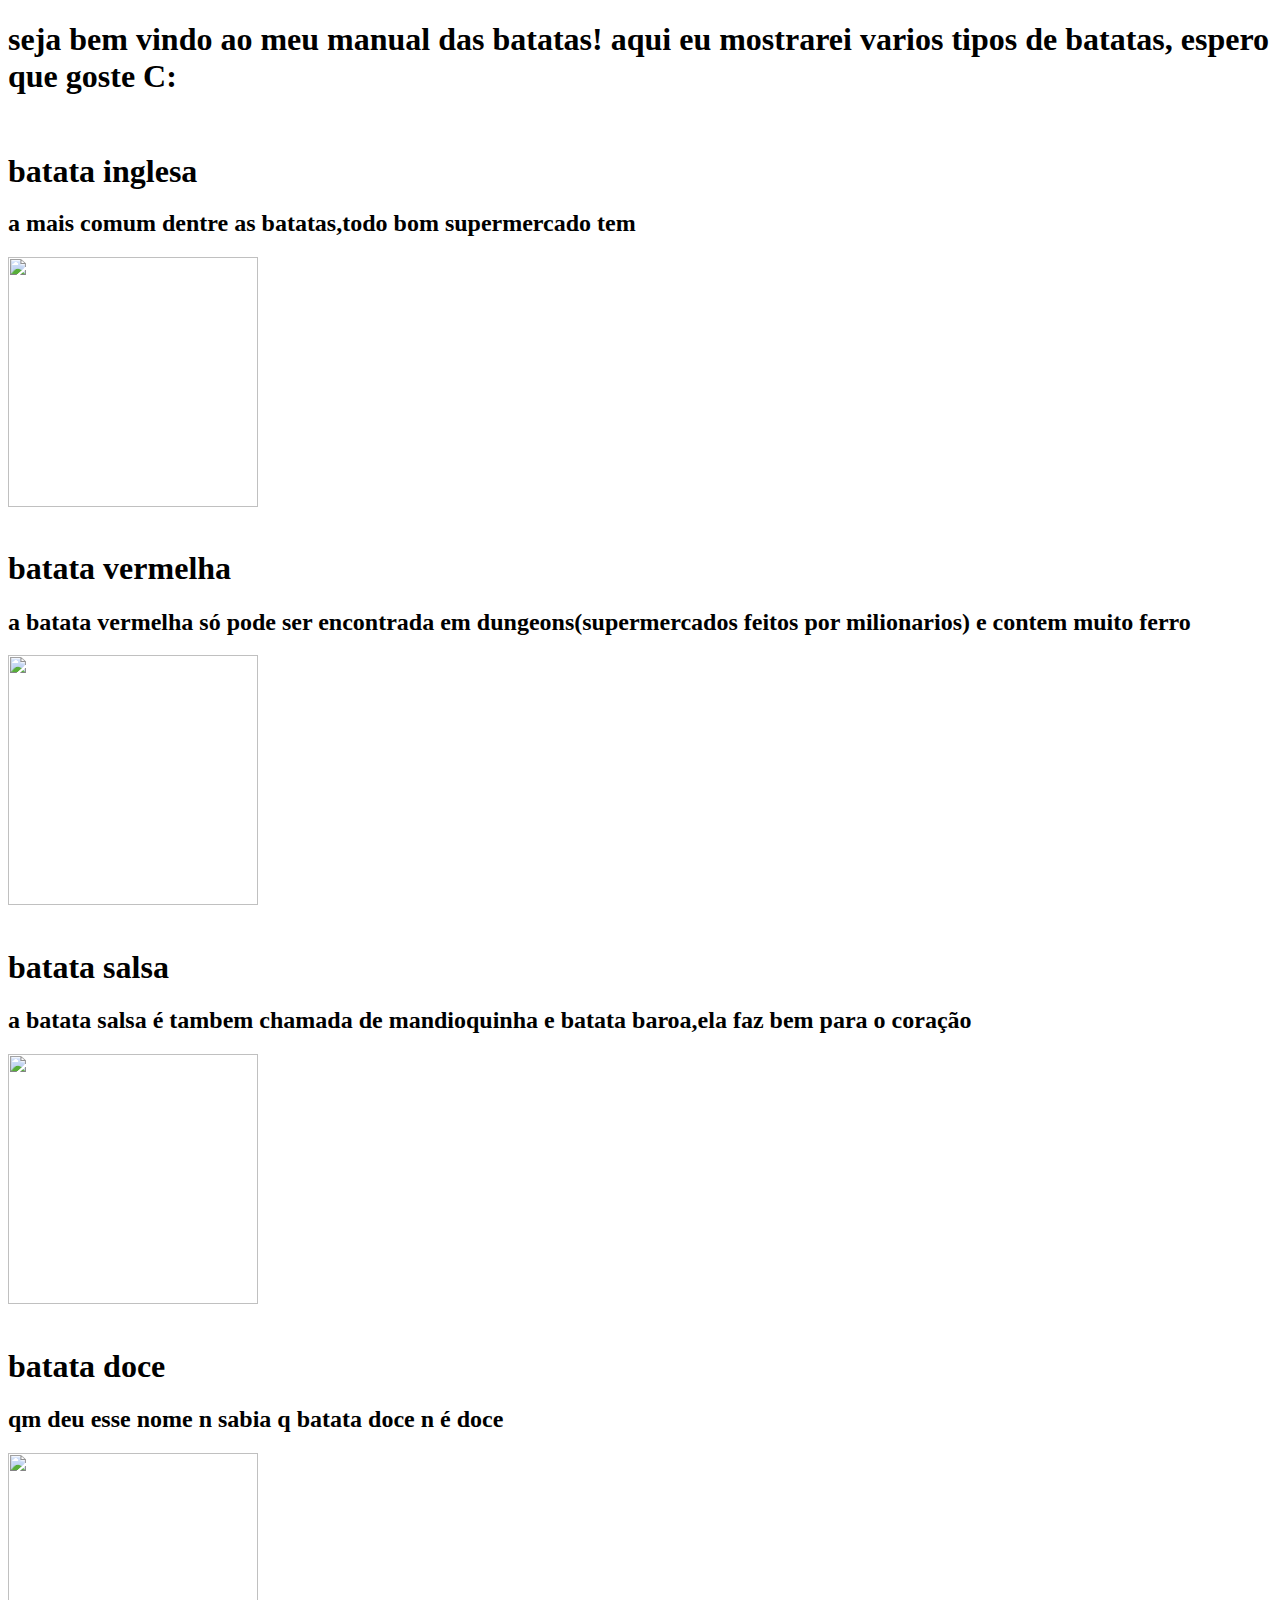
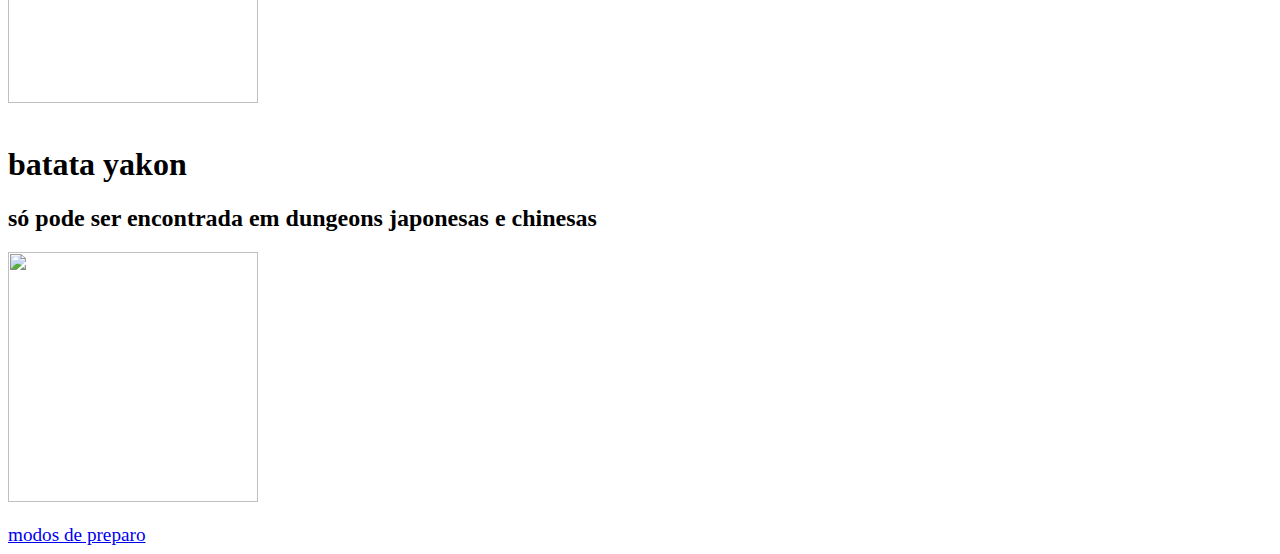
==== index.html @ 418d7081 "Update index.html" ====
<!DOCTYPE html>
<html lang="en">
<head>
    <meta charset="UTF-8">
    <title>WORLD OF POTATOS</title>
    <link href="style.css" rel="stylesheet">
</head>
<body>
<main>
<h1> seja bem vindo ao meu manual das batatas! aqui eu mostrarei varios tipos de batatas, espero que goste C:</h1>
<br>
<br>
<h1 style="MARGIN: 0cm 0cm 0pt">batata inglesa</h1>
<h2>a mais comum dentre as batatas,todo bom supermercado tem</h2>
<img src="https://www.supermercadosbh.com.br/wp-content/uploads/2020/08/batata-inglesa-kg.png" width="250" height="250">
<br>
<br>
<h1>batata vermelha</h1>
<h2>a batata vermelha só pode ser encontrada em dungeons(supermercados feitos por milionarios) e contem muito ferro</h2>
<img src="https://cdn.shopify.com/s/files/1/0378/5231/5780/products/6183766_1446e0da-7046-4b4b-bbc4-cc21d63aa14e_600x.png?v=1591633209" width="250" height="250">
<br>
<br>
<h1>batata salsa</h1>
<h2>a batata salsa é tambem chamada de mandioquinha e batata baroa,ela faz bem para o coração</h2>
<img src="https://statics.angeloni.com.br/super/files/produtos/164682/164682_1_large.jpg" width="250" height="250">
<br>
<br>
<h1>batata doce</h1>
<h2>qm deu esse nome n sabia q batata doce n é doce</h2>
<img src="https://i0.wp.com/chacarastrapasson.com.br/wp-content/uploads/2020/04/batata-doce-rosada.jpg?fit=1200%2C1200&ssl=1" width="250" height="250">
<br>
<br>
<h1>batata yakon</h1>
<h2>só pode ser encontrada em dungeons japonesas e chinesas</h2>
<img src="https://www.opopular.com.br/polopoly_fs/1.602185.1404837132!/image/image.jpg_gen/derivatives/landscape_800/image.jpg" width="250" height="250">
<br>
<br>
<a href="index2.html" title="modos de preparo">modos de preparo</a>





</main>
</body>
</html>
---- style.css ----
body{background-image: url(https://conteudo.imguol.com.br/c/entretenimento/0e/2017/10/15/batata-crua-1508077604971_v2_1920x1269.jpg);}
h1{background-color: white;}
h2{background-color: white;}
body{background-repeat: no-repeat;}
body{background-size: 10000px;}
a{font-size: larger;}
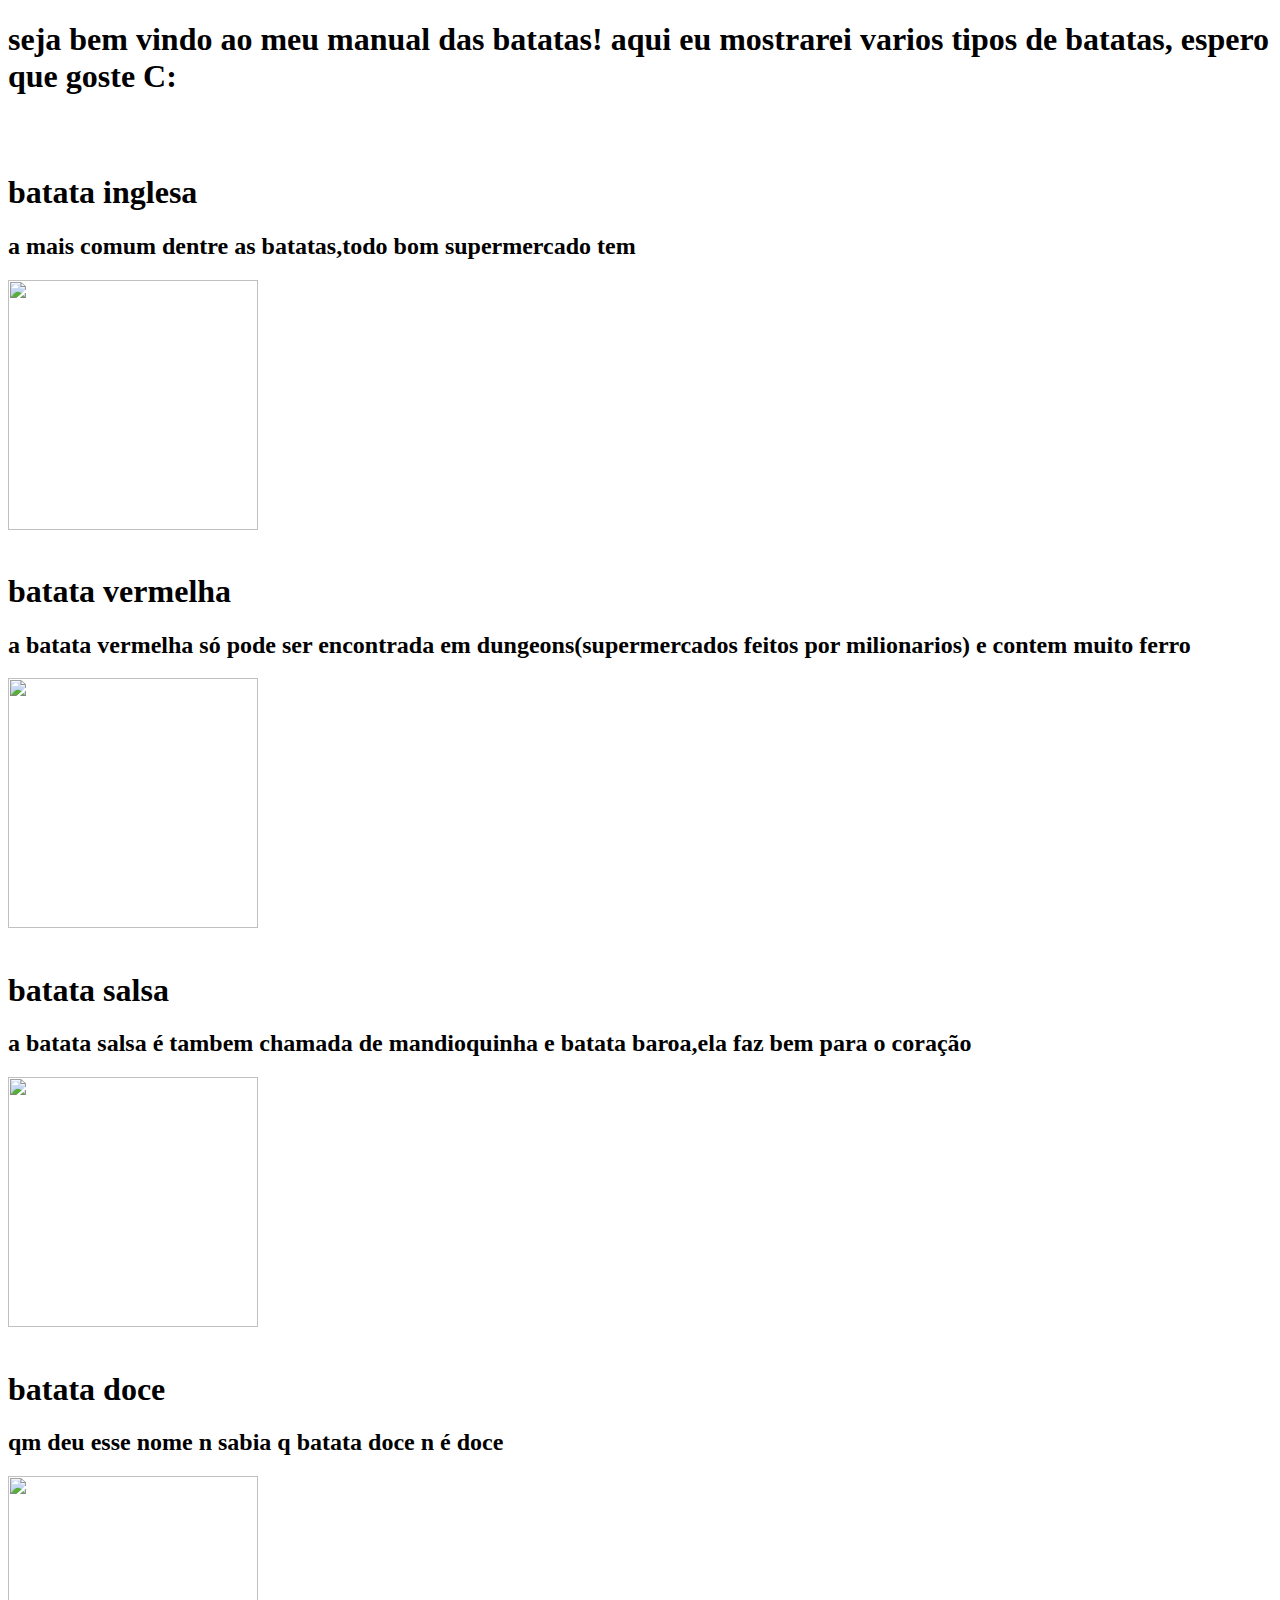
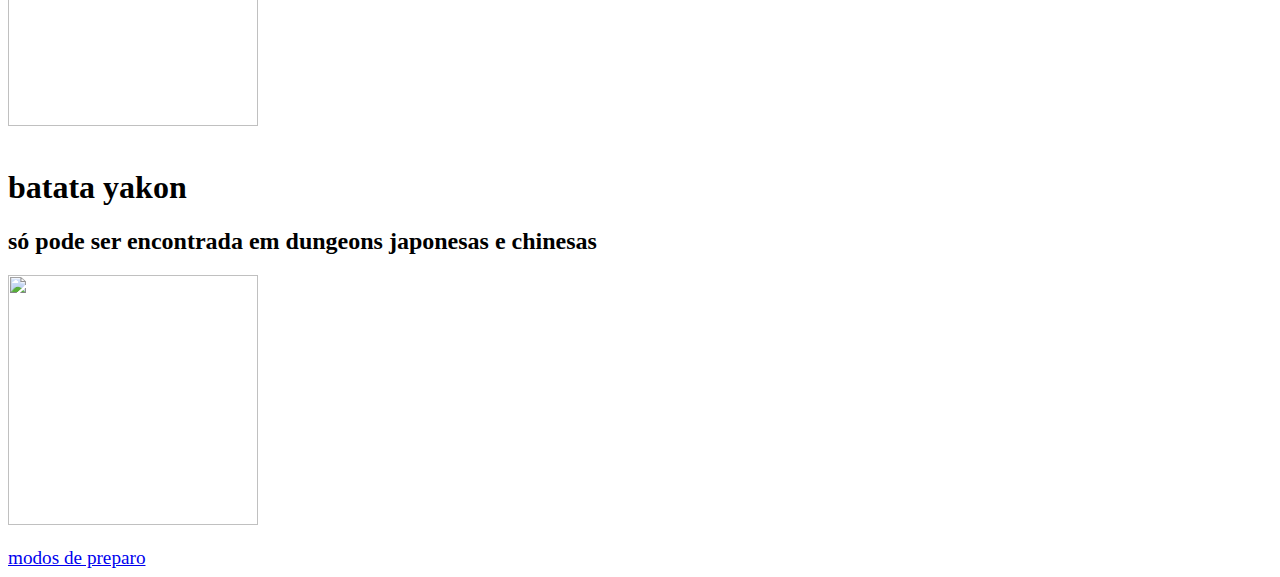
==== commit a8533239: "Update index.html" ====
--- a/index.html
+++ b/index.html
@@ -10,7 +10,7 @@
 <h1> seja bem vindo ao meu manual das batatas! aqui eu mostrarei varios tipos de batatas, espero que goste C:</h1>
 <br>
 <br>
-<h1 style="MARGIN: 0cm 0cm 0pt">batata inglesa</h1>
+<h1>batata inglesa</h1>
 <h2>a mais comum dentre as batatas,todo bom supermercado tem</h2>
 <img src="https://www.supermercadosbh.com.br/wp-content/uploads/2020/08/batata-inglesa-kg.png" width="250" height="250">
 <br>
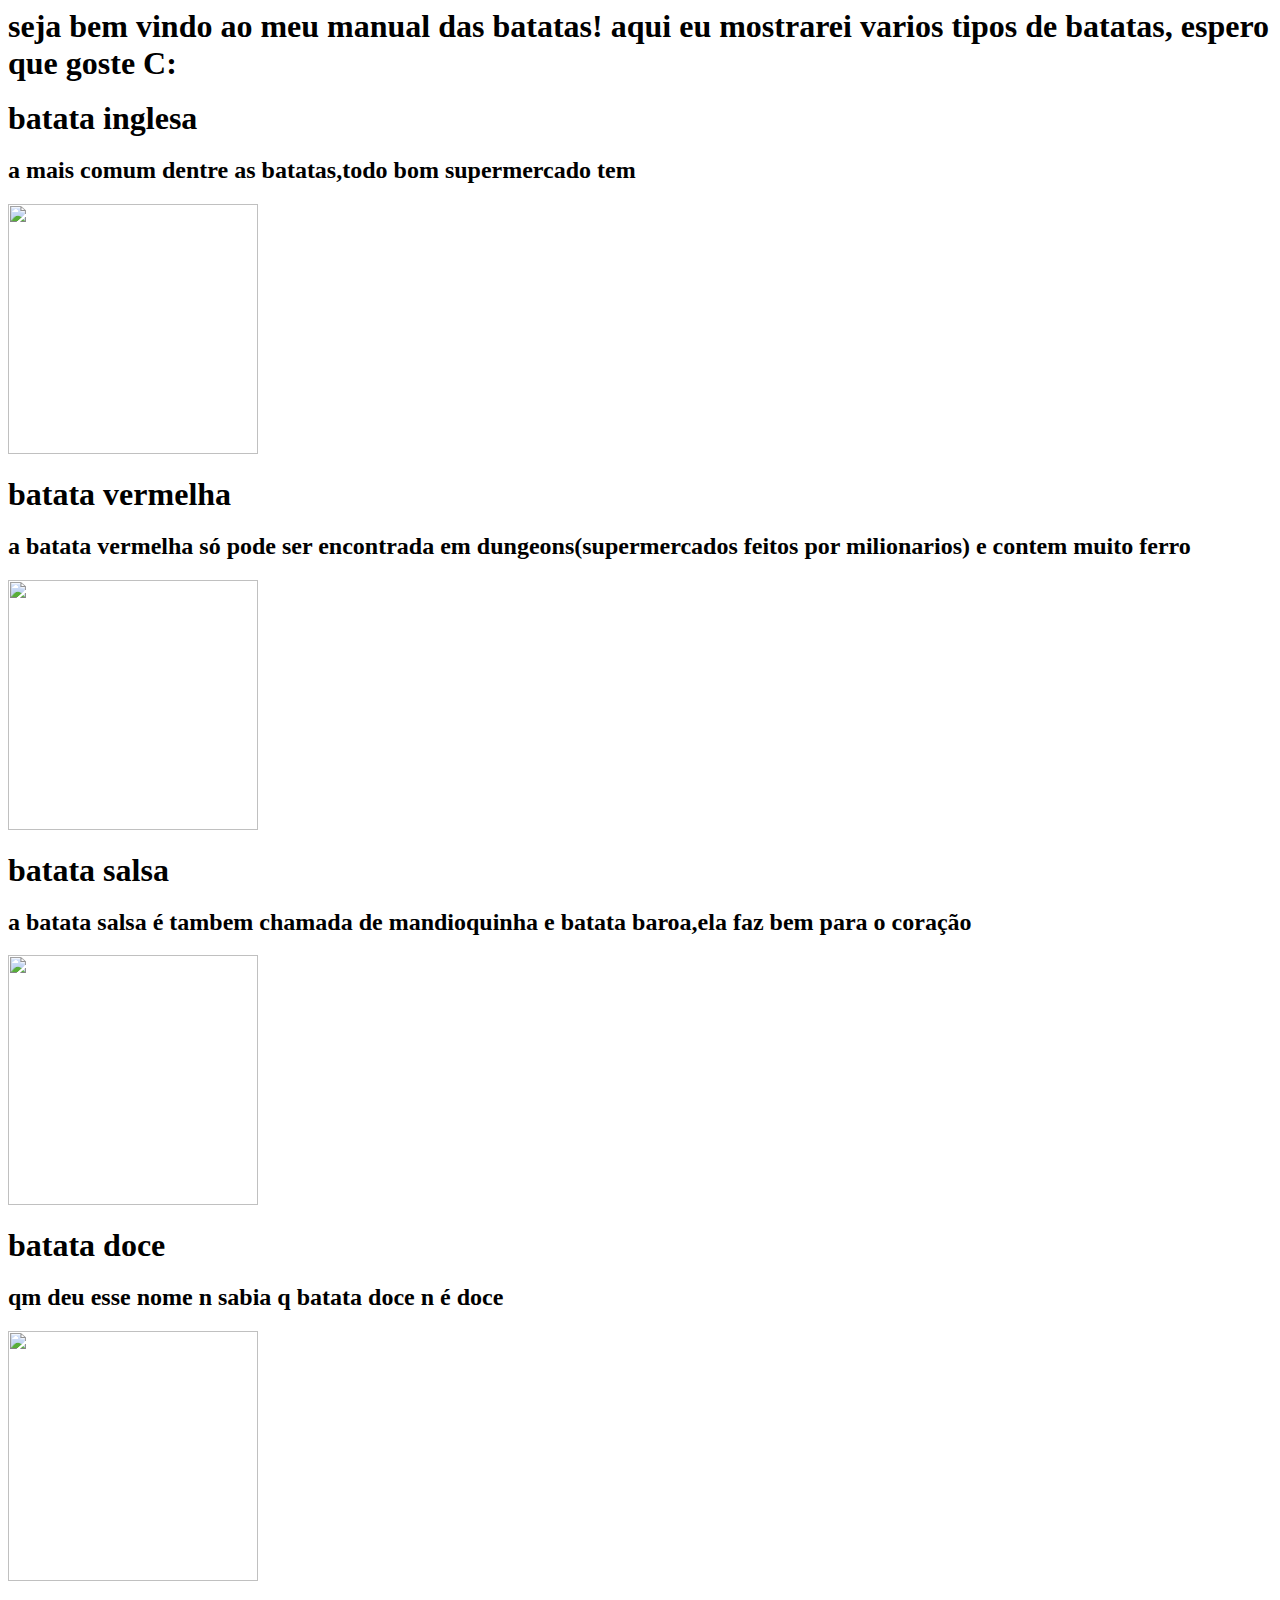
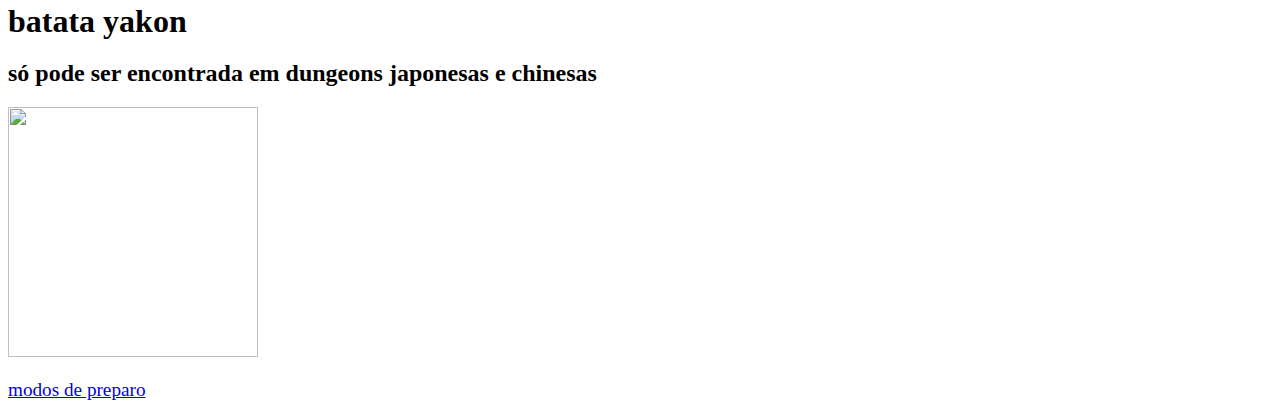
==== commit 503fe3c0: "Update index.html" ====
--- a/index.html
+++ b/index.html
@@ -2,7 +2,7 @@
 <html lang="en">
 <head>
     <meta charset="UTF-8">
-    <title>WORLD OF POTATOS</title>
+    <title>WORLD OF POTATOES</title>
     <link href="style.css" rel="stylesheet">
 </head>
 <body>
--- a/style.css
+++ b/style.css
@@ -1,6 +1,15 @@
 body{background-image: url(https://conteudo.imguol.com.br/c/entretenimento/0e/2017/10/15/batata-crua-1508077604971_v2_1920x1269.jpg);}
-h1{background-color: white;}
-h2{background-color: white;}
+h1{
+  
+  background-color: white;
+  display: inline;
+
+}
+h2{
+  
+  background-color: white;
+
+}
 body{background-repeat: no-repeat;}
 body{background-size: 10000px;}
-a{font-size: larger;}+a{font-size: larger;}
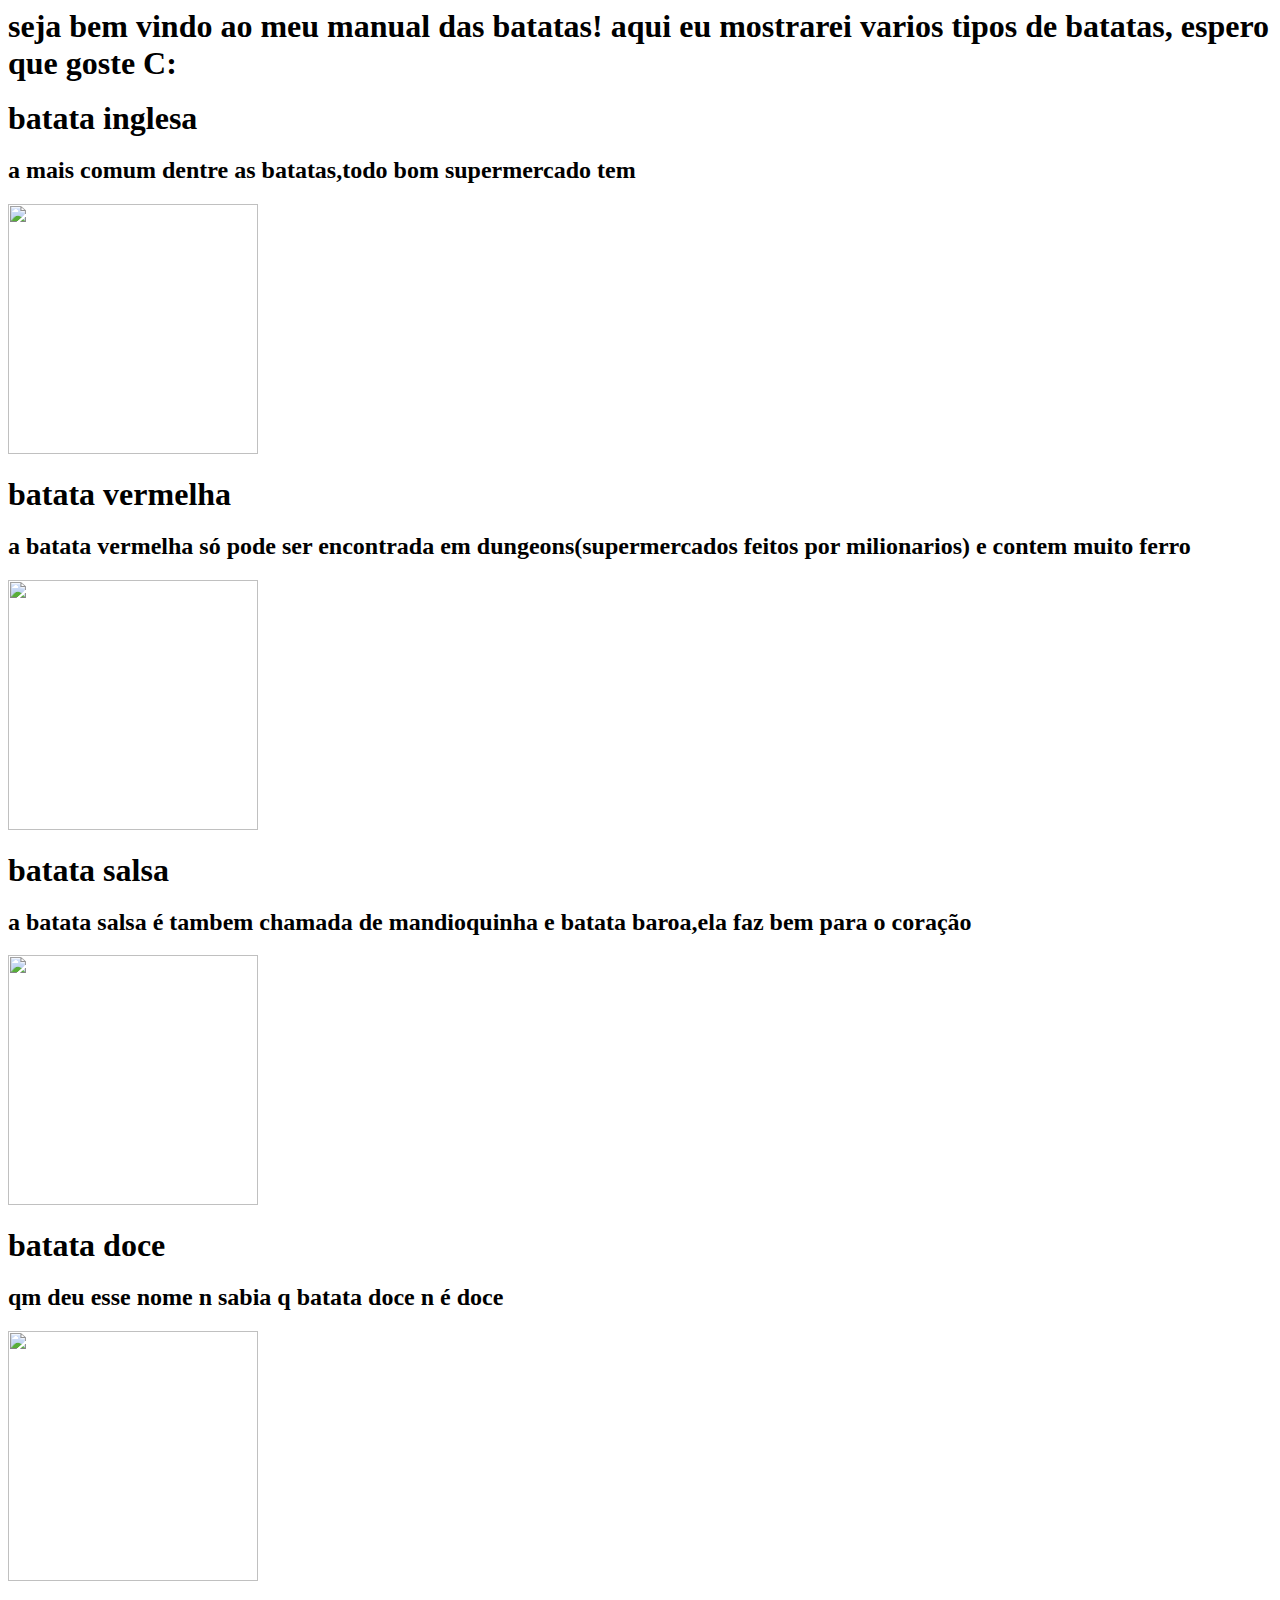
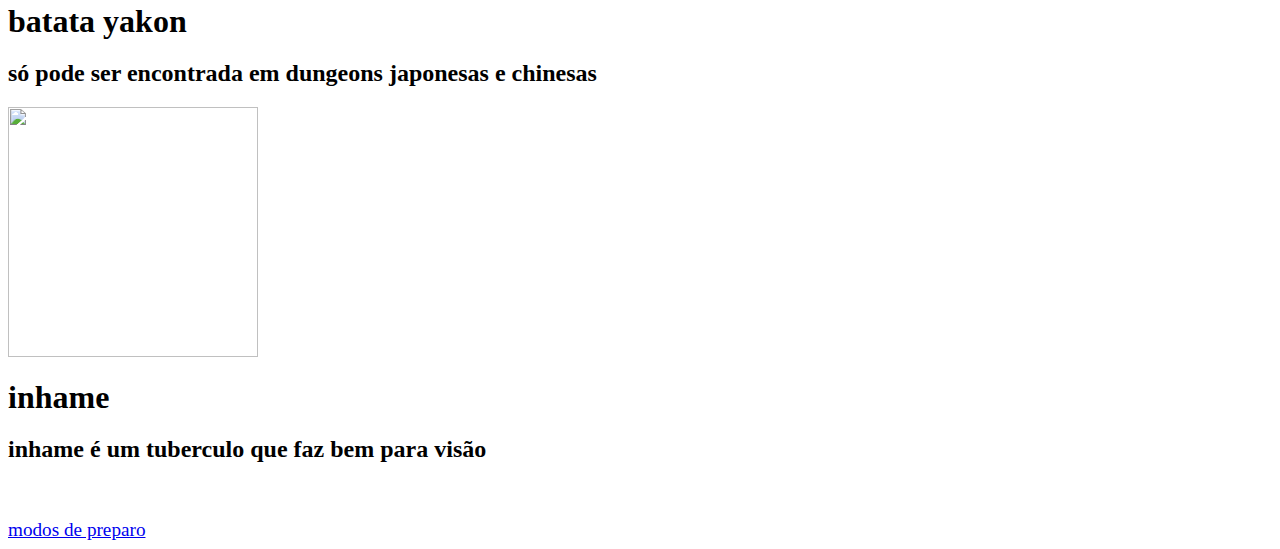
==== commit 3c1fba6d: "Update index.html" ====
--- a/index.html
+++ b/index.html
@@ -35,6 +35,10 @@
 <img src="https://www.opopular.com.br/polopoly_fs/1.602185.1404837132!/image/image.jpg_gen/derivatives/landscape_800/image.jpg" width="250" height="250">
 <br>
 <br>
+<h1>inhame</h1>
+<h2>inhame é um tuberculo que faz bem para visão</h2>
+<br>
+<br>
 <a href="index2.html" title="modos de preparo">modos de preparo</a>
 
 
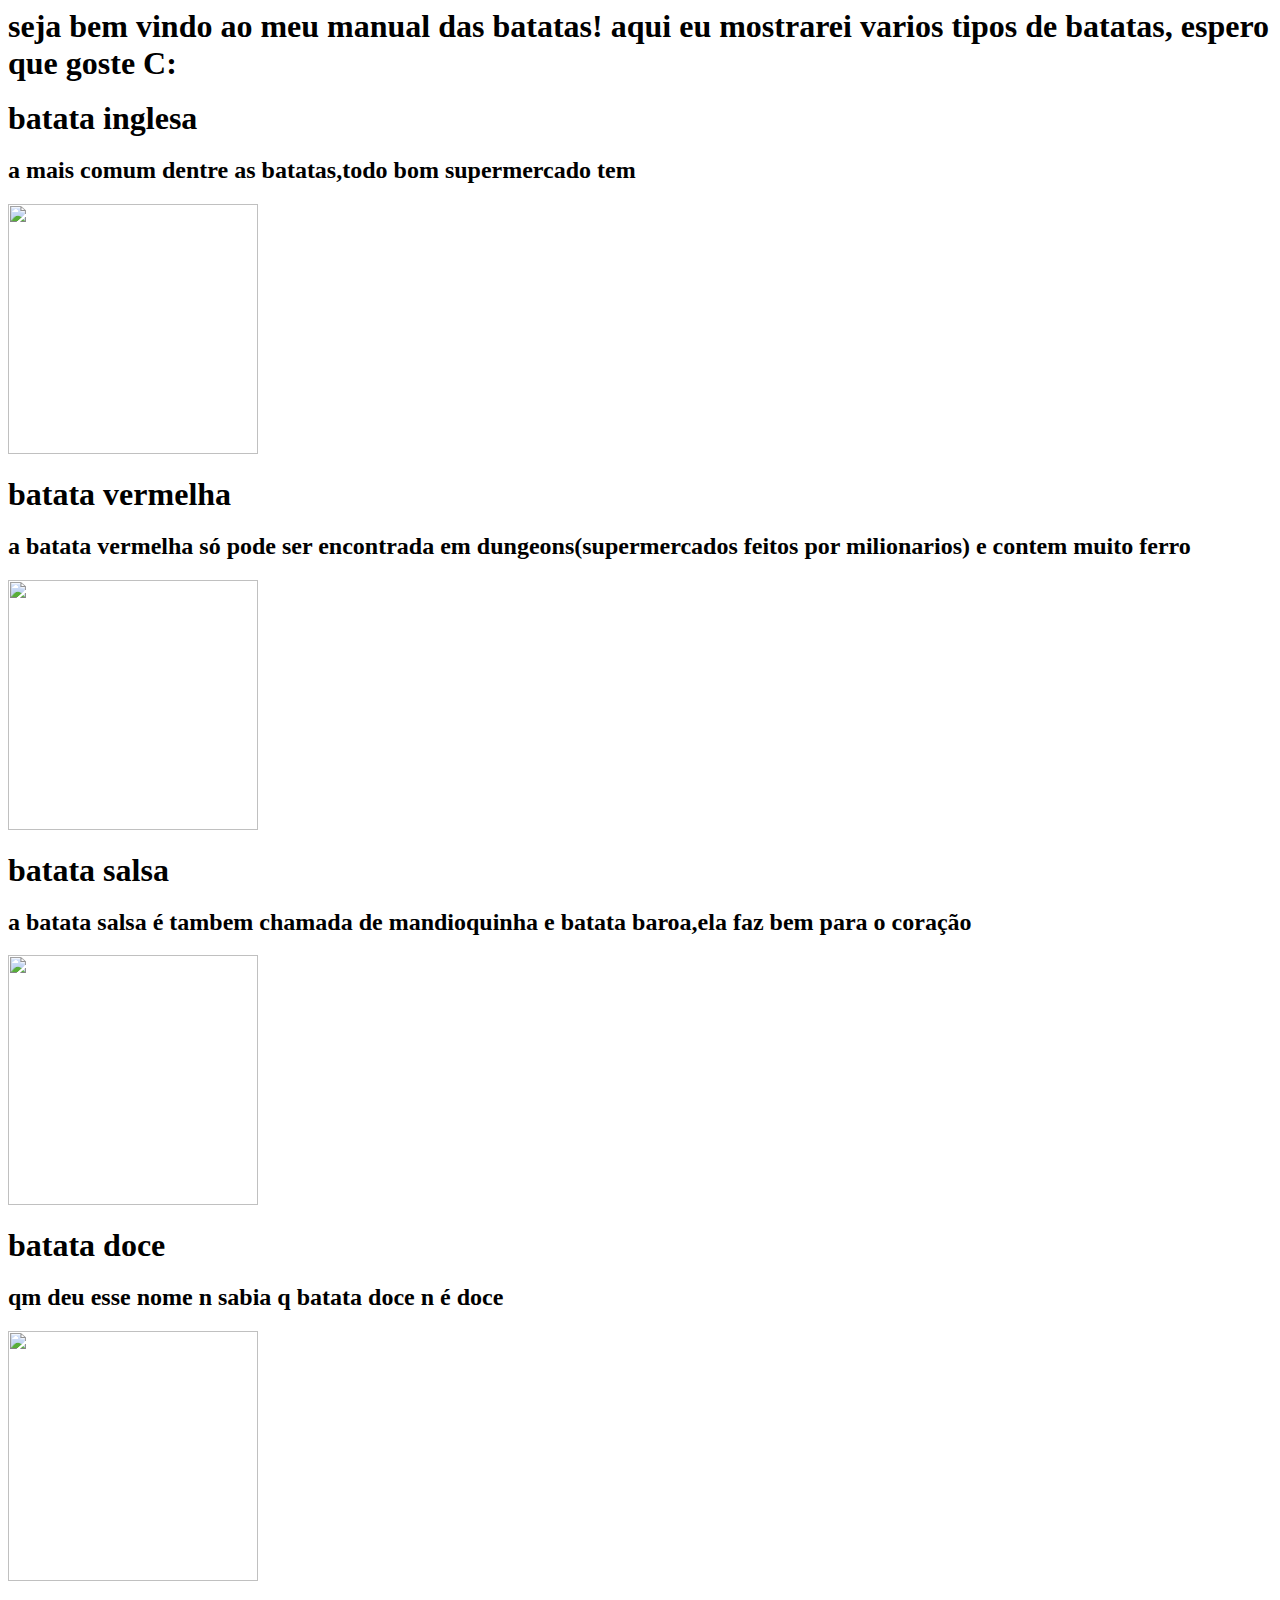
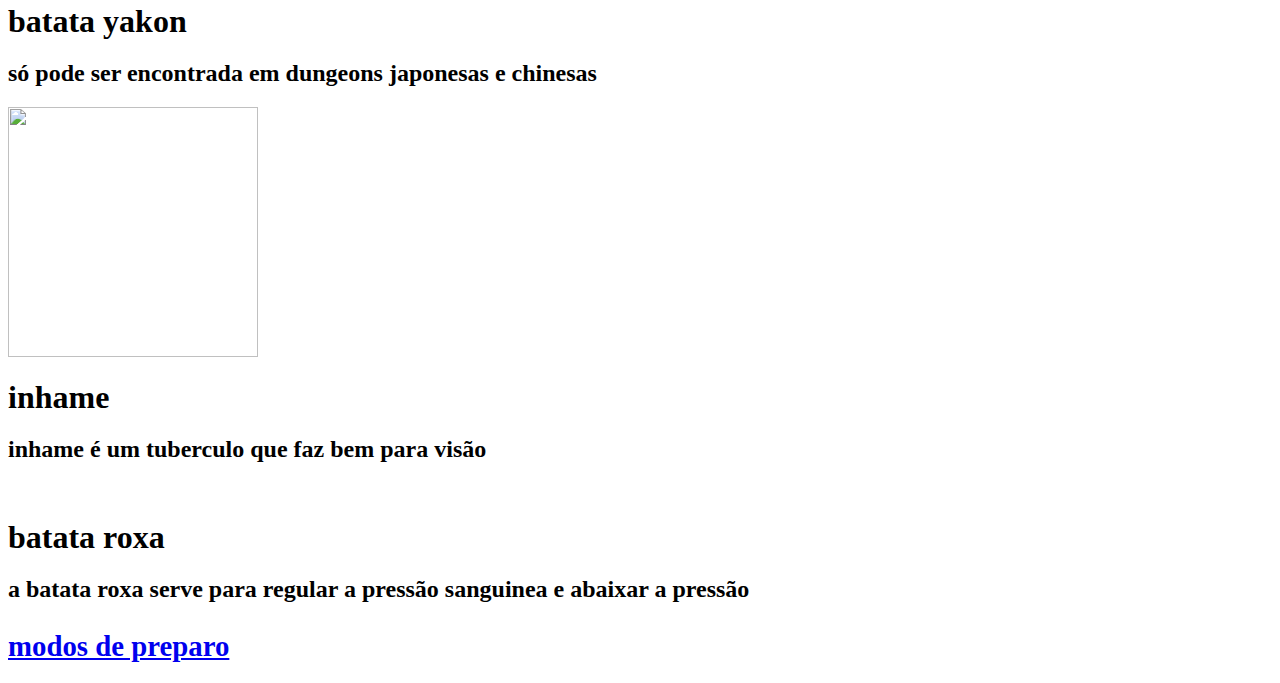
==== commit d9a4a602: "Update index.html" ====
--- a/index.html
+++ b/index.html
@@ -39,6 +39,10 @@
 <h2>inhame é um tuberculo que faz bem para visão</h2>
 <br>
 <br>
+<h1>batata roxa</h1>
+<h2>a batata roxa serve para regular a pressão sanguinea e abaixar a pressão
+<br>
+<br>
 <a href="index2.html" title="modos de preparo">modos de preparo</a>
 
 
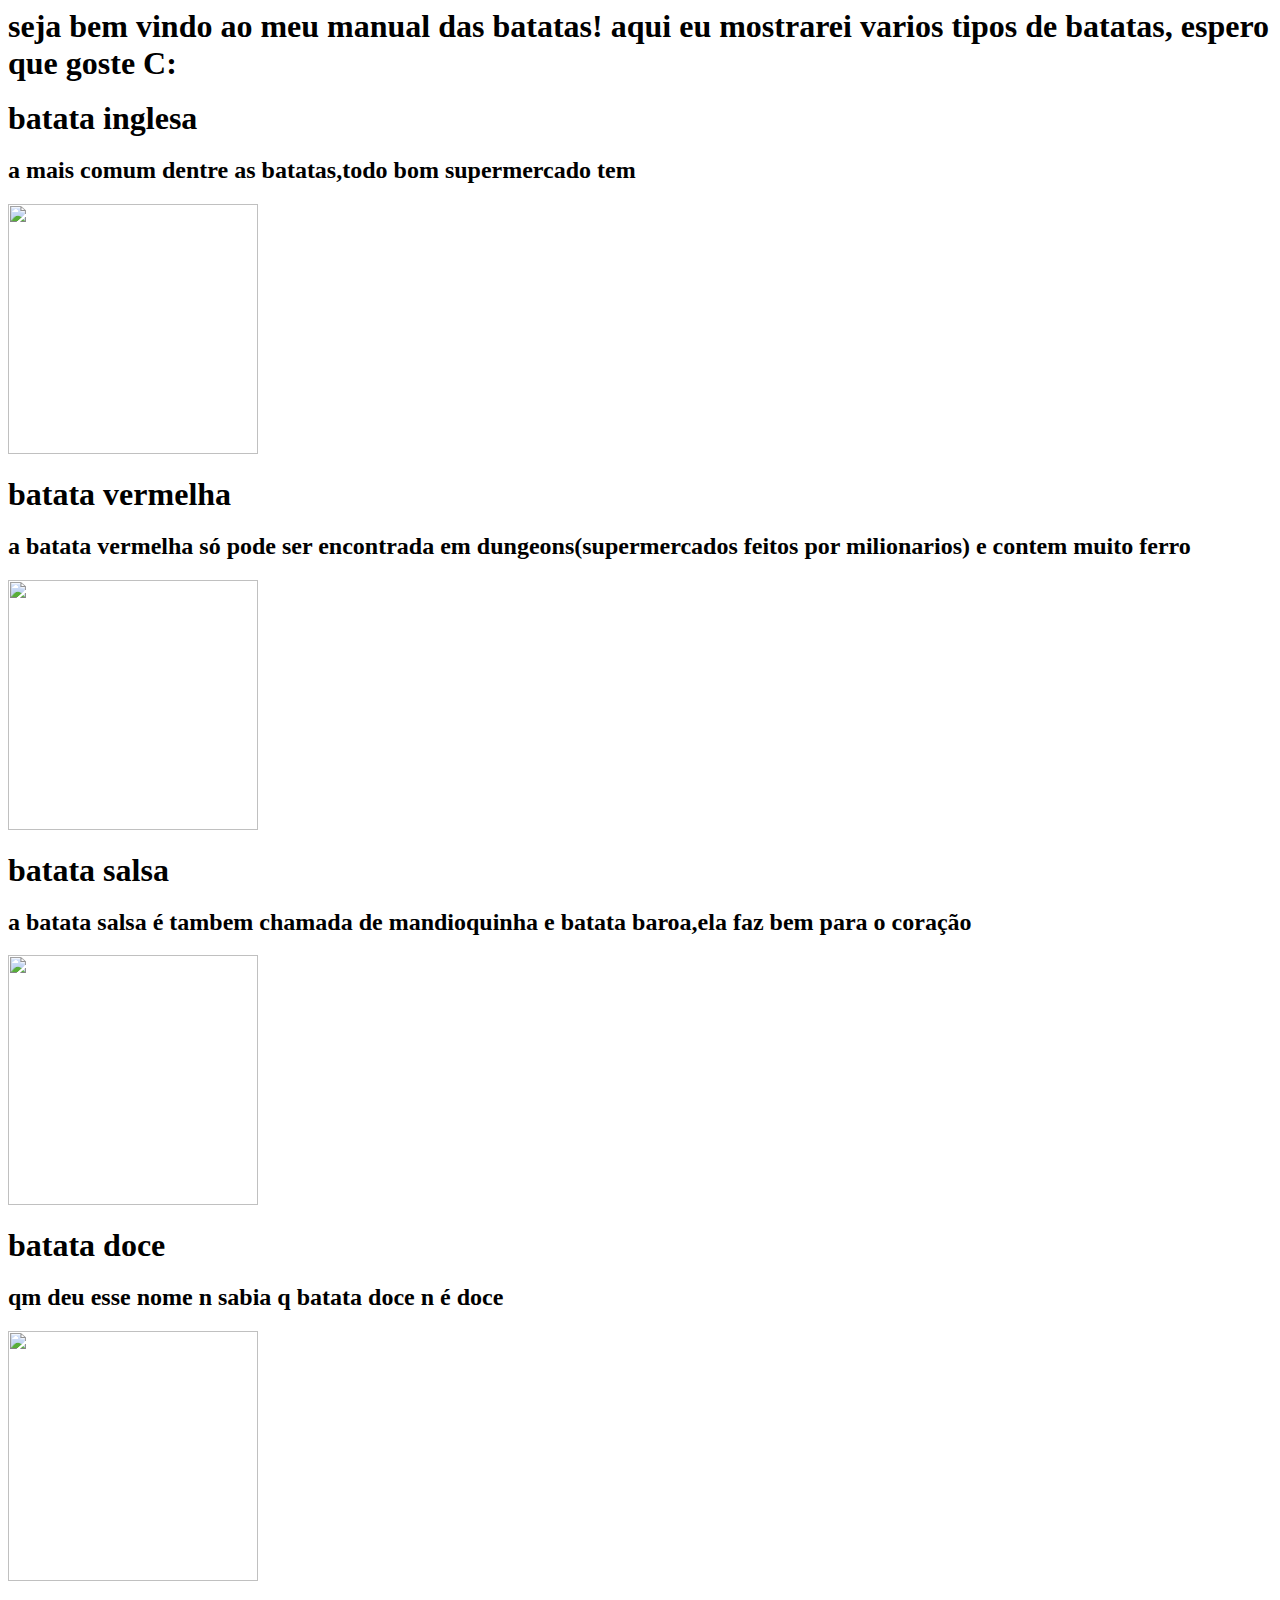
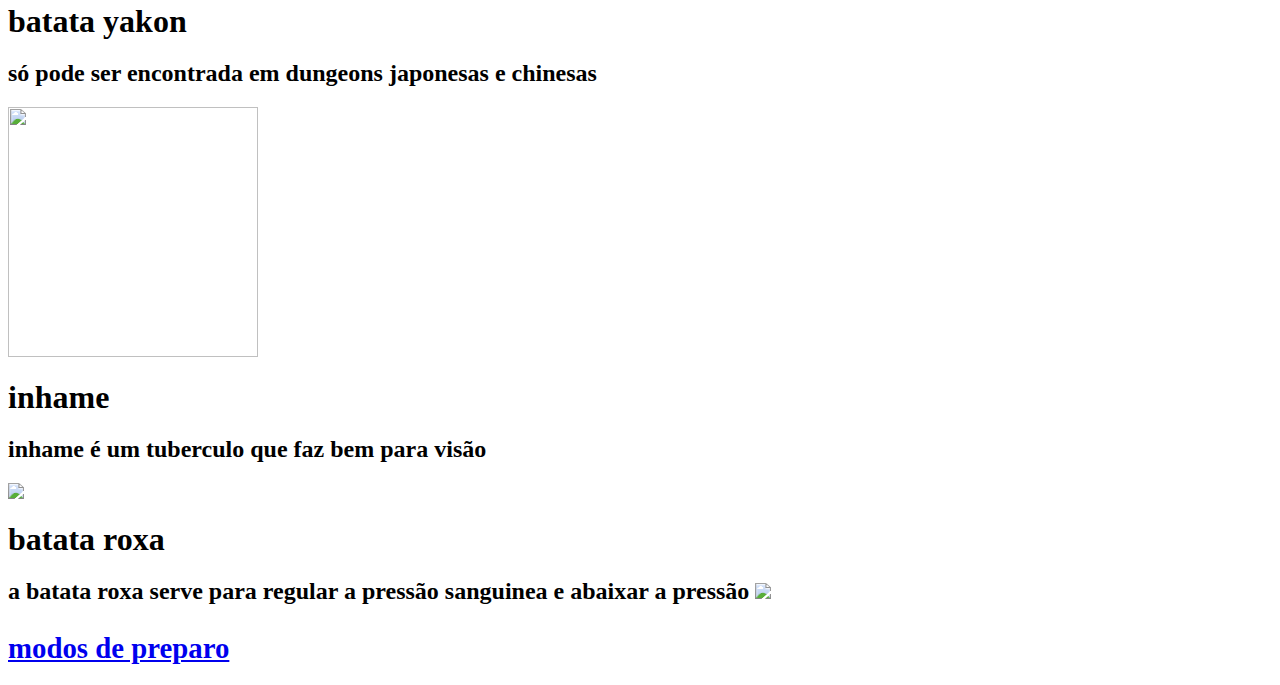
==== commit 5e64e639: "Update index.html" ====
--- a/index.html
+++ b/index.html
@@ -37,10 +37,12 @@
 <br>
 <h1>inhame</h1>
 <h2>inhame é um tuberculo que faz bem para visão</h2>
+<img src="https://conteudo.imguol.com.br/c/entretenimento/a4/2019/01/04/inhame-1546632238210_v2_1255x835.jpg" widht="250" height="250">
 <br>
 <br>
 <h1>batata roxa</h1>
 <h2>a batata roxa serve para regular a pressão sanguinea e abaixar a pressão
+<img src="https://scfoods.fbitsstatic.net/img/p/batata-doce-roxa-500g-70922/257540.jpg?w=550&h=366&v=no-change" widht="250" height='250'>
 <br>
 <br>
 <a href="index2.html" title="modos de preparo">modos de preparo</a>
